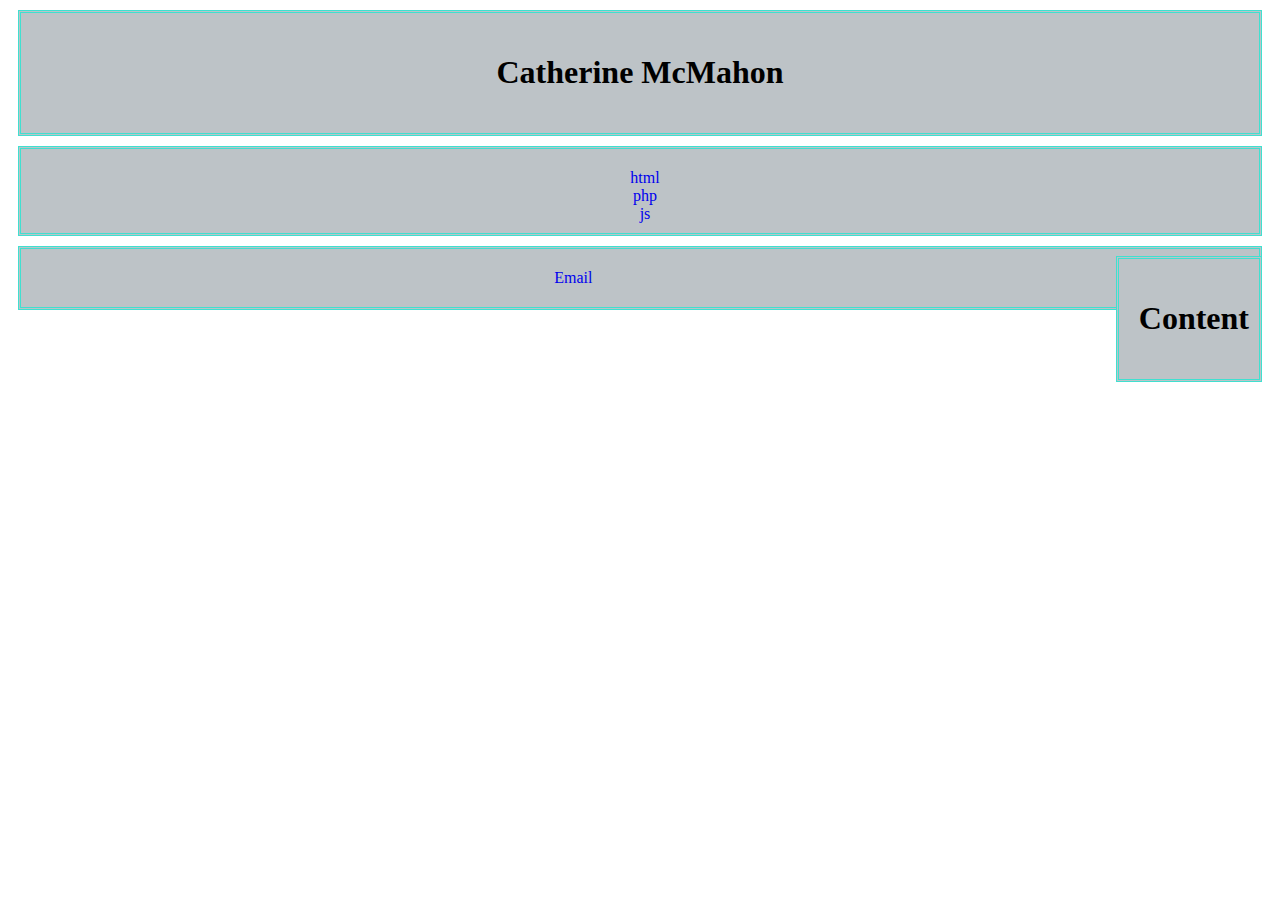
==== index.html @ 5adb1f55 "first" ====
<html>
<head>

	<title>Catherine McMahon</title>
	<link rel="stylesheet" type="text/css" href="options.css">

</head>

<body>

	<div class="header">
		<h1 >Catherine McMahon</h1>
	</div>
	
	<div class="navigation">
	<ul>
		<li><a class = "HTML" href="html.html">html</a></li>
		<li><a id = "PHP" href="php.html">php</a></li>
		<li><a id = "JS" href="js.html">js</a></li>
	</ul>
	</div>

	<div class="content">
		<h1>Content</h1>
	</div>

	<div class="footer">
		<a href="mailto:cmcmahon@headroyce.org">Email</a>
	</div>

</body>
</html>
---- options.css ----
<style>
  body {
    font-family: Avenir;
    font-weight: thin;
  }

  .footer, .header, .navigation, .content {
      border-style: double;
      text-align: center;
      margin: 10px;
      padding: 20px;
      background-color: #bdc3c7;
      border-color: turquoise;
  }

    .header {
      font-size: 100%;
  }
    
    .navigation {
      padding-right: 10px;
      padding-bottom: 10px;
    }

    ul {
      list-style-type: none;
      margin: 0;
      padding: 0;
  }

    .content {
      float: right;
      padding-right: 10px;
    }

      a {
    text-align: center;
    list-style: square;
  }


    a:link {
      text-decoration: none;
    }

    a:hover {
      color: magenta;
    }
</style>
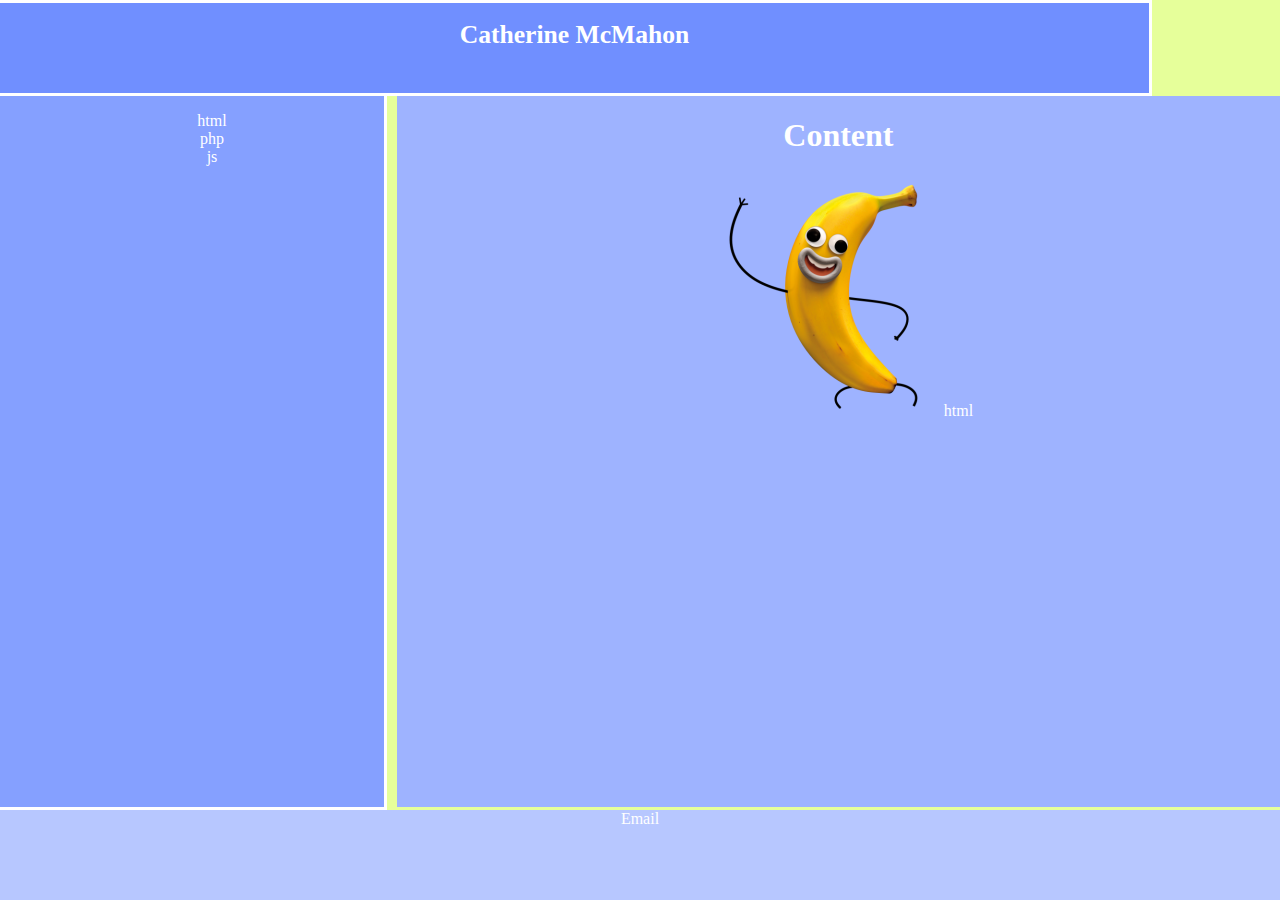
==== commit ae9c0d9e: "html + css done" ====
--- a/index.html
+++ b/index.html
@@ -22,6 +22,7 @@
 
 	<div class="content">
 		<h1>Content</h1>
+		<a href="html.html"><img src="banana.png">html</a>
 	</div>
 
 	<div class="footer">
--- a/options.css
+++ b/options.css
@@ -1,41 +1,67 @@
-<style>
-  body {
-    font-family: Avenir;
-    font-weight: thin;
-  }
-
+body {
+    border:0;
+    margin:0;
+    background-color: #E6FF9A;
+}
   .footer, .header, .navigation, .content {
-      border-style: double;
       text-align: center;
-      margin: 10px;
-      padding: 20px;
-      background-color: #bdc3c7;
-      border-color: turquoise;
+      overflow: auto;
+      border-width: 1%;
+      color: white;
   }
 
     .header {
-      font-size: 100%;
+      float:top;
+      font-size:80%;
+      height:10%;
+      font-weight: bold;
+      border-top:solid;
+      border-bottom:solid;
+      border-right:solid;
+      margin-right: 10%;
+      background-color: #708FFF;
   }
     
     .navigation {
-      padding-right: 10px;
-      padding-bottom: 10px;
+      display: inline;
+      float:left;
+      width:30%;
+      height:79%;
+      border-bottom:solid;
+      border-right:solid;
+      border-top: none;
+      background-color: #85A0FF;
+    }
+
+    .content {
+      display: inline;
+      width:69%;
+      height:79%;
+      float:right;
+      vertical-align: top;
+      position: relative;
+      background-color: #9EB3FF;
+    }
+
+    .footer {
+      display: block;
+      float:bottom;
+      width:100%;
+      height:10%;
+      background-color: #B7C7FF;
+      border:none;
     }
 
     ul {
       list-style-type: none;
-      margin: 0;
-      padding: 0;
+      position: center;
   }
 
-    .content {
-      float: right;
-      padding-right: 10px;
-    }
-
-      a {
+    a {
     text-align: center;
     list-style: square;
+    font-size: 100%;
+    color:white;
   }
 
 
@@ -44,6 +70,5 @@
     }
 
     a:hover {
-      color: magenta;
-    }
-</style>
+      color: #E6FF9A;
+}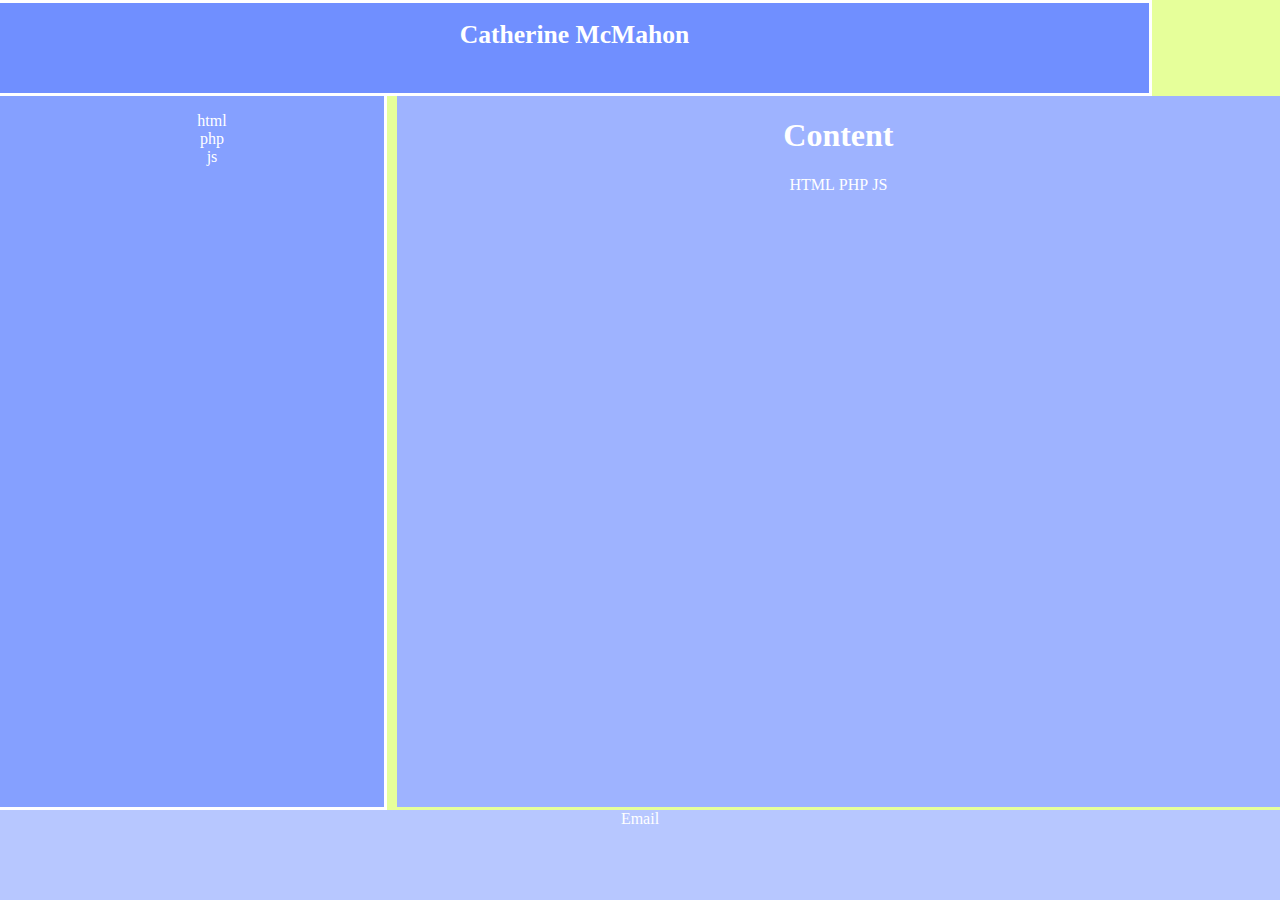
==== commit 7ab66ee7: "php isn't working..." ====
--- a/index.html
+++ b/index.html
@@ -1,8 +1,8 @@
 <html>
 <head>
 
-	<title>Catherine McMahon</title>
-	<link rel="stylesheet" type="text/css" href="options.css">
+	<title>Intro- Catherine McMahon</title>
+	<link rel="stylesheet" type="text/css" href="style.css">
 
 </head>
 
@@ -15,19 +15,21 @@
 	<div class="navigation">
 	<ul>
 		<li><a class = "HTML" href="html.html">html</a></li>
-		<li><a id = "PHP" href="php.html">php</a></li>
+		<li><a id = "PHP" href="phhp.php">php</a></li>
 		<li><a id = "JS" href="js.html">js</a></li>
 	</ul>
 	</div>
 
 	<div class="content">
 		<h1>Content</h1>
-		<a href="html.html"><img src="banana.png">html</a>
+		<a href="html.html">HTML</a>
+		<a href="phhp.php">PHP</a>
+		<a href="js.html">JS</a>
+
 	</div>
 
 	<div class="footer">
 		<a href="mailto:cmcmahon@headroyce.org">Email</a>
 	</div>
-
-</body>
+ </body>
 </html>--- a/style.css
+++ b/style.css
@@ -0,0 +1,76 @@
+body {
+    border:0;
+    margin:0;
+    background-color: #E6FF9A;
+    text-align: center;
+  }
+
+  .footer, .header, .navigation, .content {
+      overflow: auto;
+      border-width: 1%;
+      color: white;
+  }
+
+    .header {
+      float:top;
+      font-size:80%;
+      height:10%;
+      font-weight: bold;
+      border-top:solid;
+      border-bottom:solid;
+      border-right:solid;
+      margin-right: 10%;
+      background-color: #708FFF;
+  }
+    
+    .navigation {
+      display: inline;
+      float:left;
+      width:30%;
+      height:79%;
+      border-bottom:solid;
+      border-right:solid;
+      border-top: none;
+      background-color: #85A0FF;
+    }
+
+    .content {
+      display: inline;
+      width:69%;
+      height:79%;
+      float:right;
+      vertical-align: top;
+      position: center;
+      background-color: #9EB3FF;
+    }
+
+    .footer {
+      display: block;
+      float:bottom;
+      width:100%;
+      height:10%;
+      background-color: #B7C7FF;
+      border:none;
+    }
+
+    ul {
+      list-style-type: none;
+      position: center;
+  }
+
+    a {
+    text-align: center;
+    list-style: square;
+    font-size: 100%;
+    color:white;
+  }
+
+
+    a:link {
+      text-decoration: none;
+    }
+
+    a:hover {
+      color: #E6FF9A;
+}
+</style>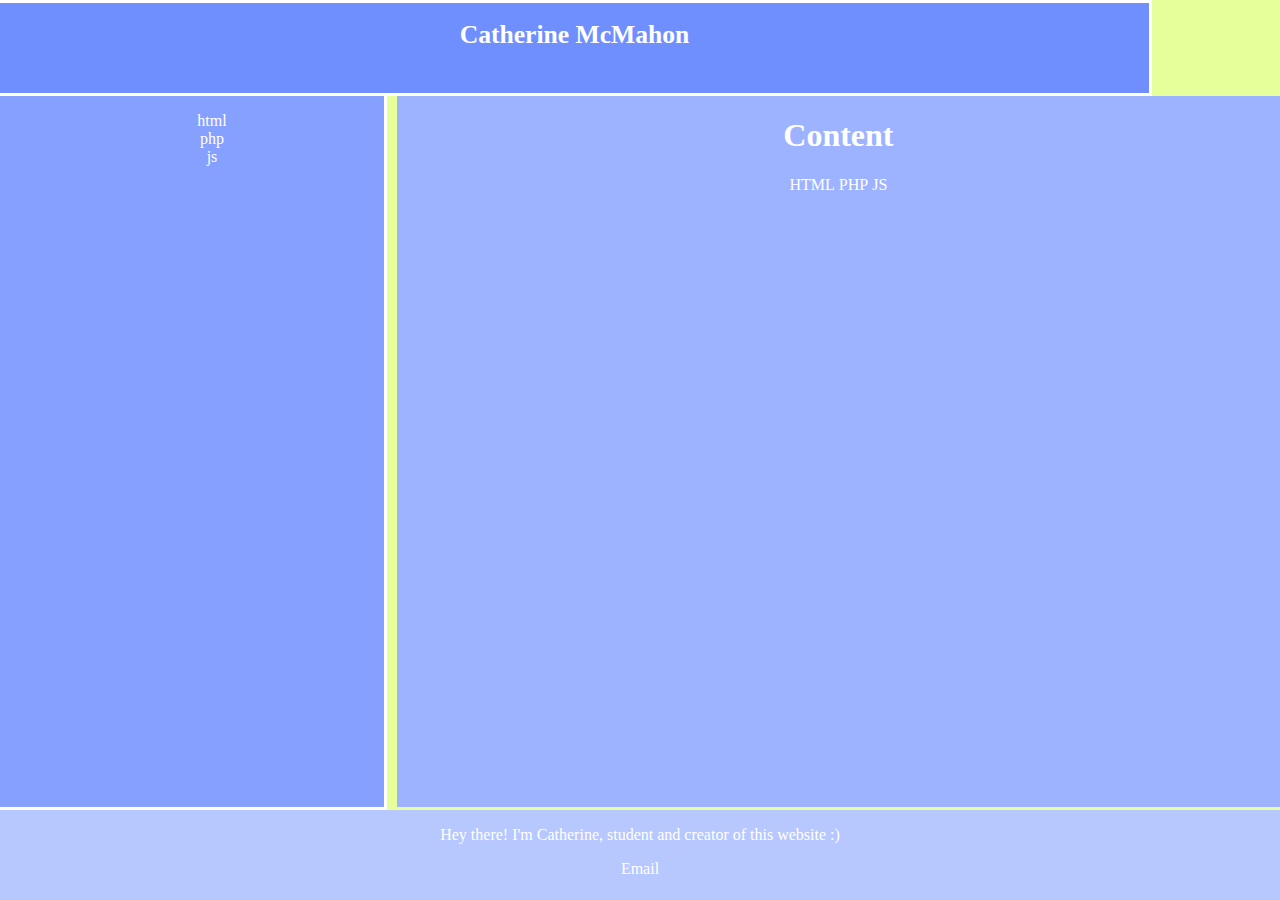
==== commit 0d40d672: "fixing php errors" ====
--- a/index.html
+++ b/index.html
@@ -1,13 +1,10 @@
 <html>
 <head>
-
 	<title>Intro- Catherine McMahon</title>
 	<link rel="stylesheet" type="text/css" href="style.css">
-
 </head>
 
 <body>
-
 	<div class="header">
 		<h1 >Catherine McMahon</h1>
 	</div>
@@ -25,10 +22,10 @@
 		<a href="html.html">HTML</a>
 		<a href="phhp.php">PHP</a>
 		<a href="js.html">JS</a>
-
 	</div>
 
 	<div class="footer">
+		<p>Hey there! I'm Catherine, student and creator of this website :)</p>
 		<a href="mailto:cmcmahon@headroyce.org">Email</a>
 	</div>
  </body>
--- a/style.css
+++ b/style.css
@@ -3,6 +3,10 @@
     margin:0;
     background-color: #E6FF9A;
     text-align: center;
+  }
+
+  .banana {
+    vertical-align: bottom;  
   }
 
   .footer, .header, .navigation, .content {
